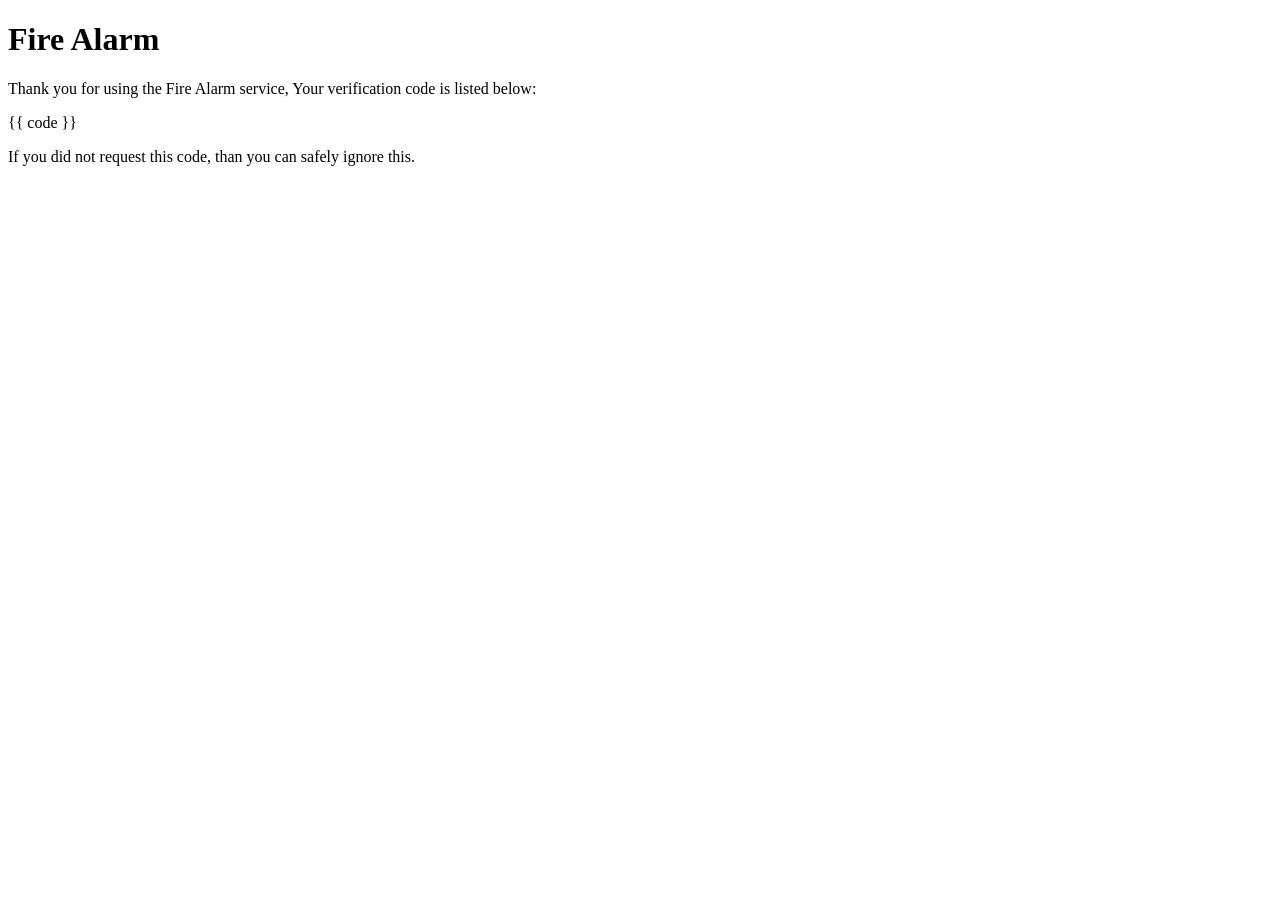
==== email.html @ d47ed970 "Added templating for email" ====
<!DOCTYPE html>
<html lang="en">

<head>
    <title>Fire Alarm</title>
    <meta charset="utf-8">
</head>

<body>
    <h1>Fire Alarm</h1>
    <p>Thank you for using the Fire Alarm service, Your verification code is listed below:</p>
    <div>{{ code }}</div>
    <p>If you did not request this code, than you can safely ignore this.</p>
</body>

</html>
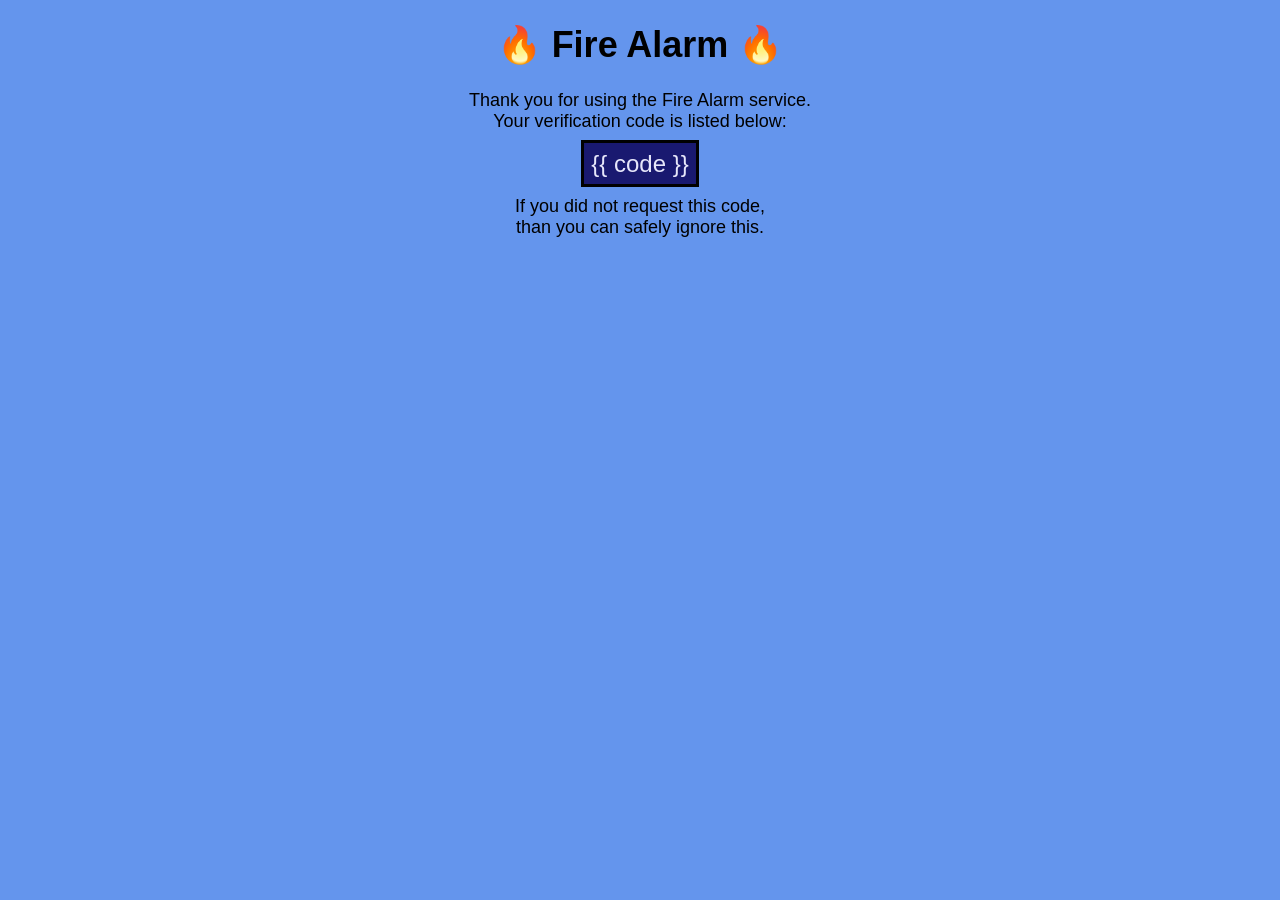
==== commit 4f6473d5: "Styled verification email" ====
--- a/email.html
+++ b/email.html
@@ -3,14 +3,55 @@
 
 <head>
     <title>Fire Alarm</title>
+    <style>
+        body {
+            background-color: cornflowerblue;
+            font: large sans-serif;
+            align-items: center;
+        }
+
+        div {
+            text-align: center;
+        }
+
+        @keyframes pulseFire {
+            from {
+                text-shadow: none;
+            }
+
+            to {
+                text-shadow: 0 0 0.5em tomato;
+            }
+        }
+
+        h1 {
+            animation: pulseFire 5s infinite alternate;
+        }
+
+        mark {
+            background-color: midnightblue;
+            border: medium solid black;
+            color: lavender;
+            font-size: x-large;
+            margin: .5em;
+            padding: .3em;
+        }
+
+        mark:hover {
+            background-color: coral;
+            color: black;
+        }
+    </style>
     <meta charset="utf-8">
 </head>
 
 <body>
-    <h1>Fire Alarm</h1>
-    <p>Thank you for using the Fire Alarm service, Your verification code is listed below:</p>
-    <div>{{ code }}</div>
-    <p>If you did not request this code, than you can safely ignore this.</p>
+    <div>
+        <h1>&#x1F525; Fire Alarm &#x1F525;</h1>
+        <p>Thank you for using the Fire Alarm service.<br>Your verification code is listed below:</p>
+        <mark>{{ code }}</mark>
+        <p>If you did not request this code,<br>than you can safely ignore this.</p>
+    </div>
 </body>
 
 </html>
